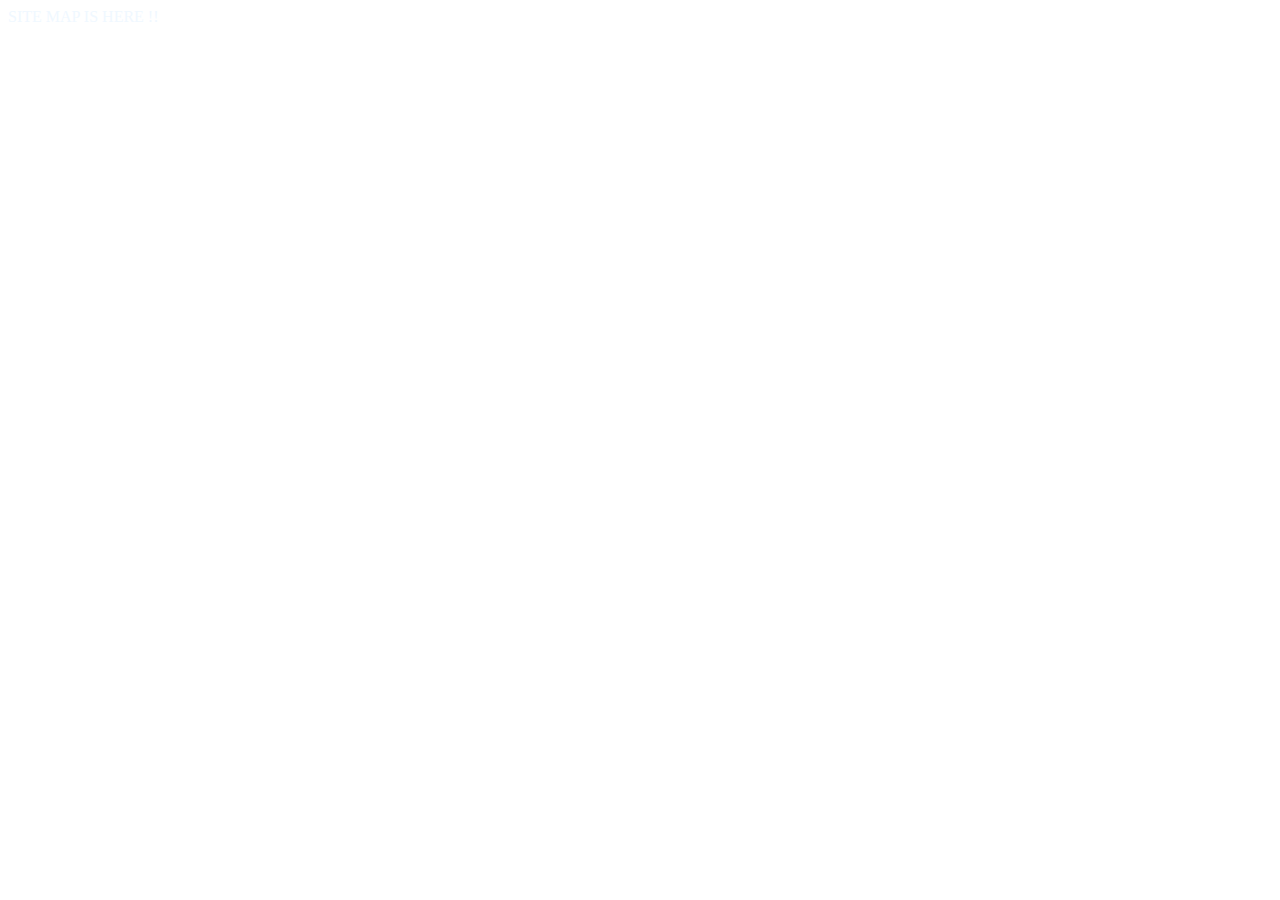
==== sitemap.html @ d72df457 "test" ====
<!DOCTYPE html>
<html lang="en">
<head>
    <title>Site Map</title>
</head>
<body id="body">
    <header id="header"></header>
    <main id="main" style="color: aliceblue;">
        SITE MAP IS HERE !!
    </main>
    <footer id="footer"></footer>
</body>

</html>
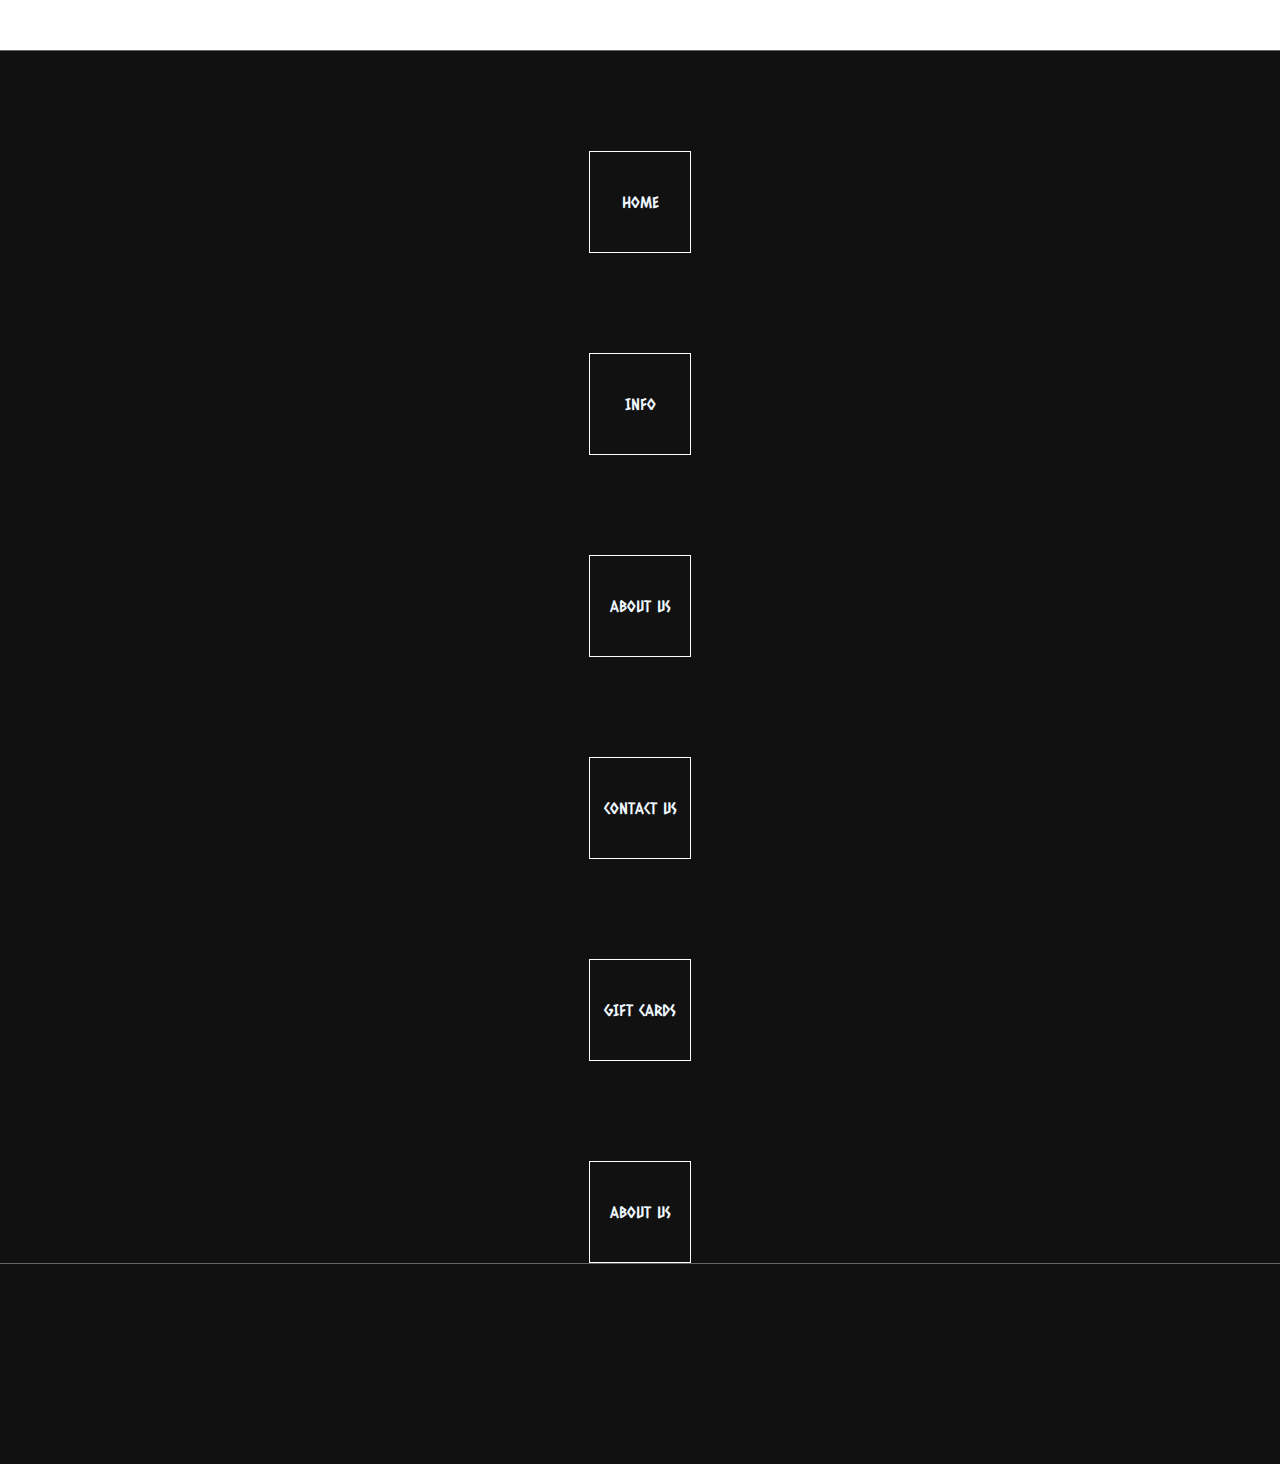
==== commit e5cab481: "new" ====
--- a/sitemap.html
+++ b/sitemap.html
@@ -1,12 +1,25 @@
 <!DOCTYPE html>
 <html lang="en">
+
 <head>
+    <link rel="stylesheet" href="content/base.css">
+    <link href="https://fonts.googleapis.com/css?family=Caesar+Dressing&display=swap" rel="stylesheet">
+    <link rel="stylesheet" href="content/sitemap.css">
+    <script src="js/base.js"></script>
+    <script src="https://code.jquery.com/jquery-3.4.1.slim.min.js" integrity="sha256-pasqAKBDmFT4eHoN2ndd6lN370kFiGUFyTiUHWhU7k8=" crossorigin="anonymous"></script>
     <title>Site Map</title>
 </head>
+
 <body id="body">
     <header id="header"></header>
     <main id="main" style="color: aliceblue;">
-        SITE MAP IS HERE !!
+        <div class="pagebox">HOME</div>
+        <div class="pagebox">INFO</div>
+        <div class="pagebox">ABOUT US</div>
+        <div class="pagebox">CONTACT US</div>
+        <div class="pagebox">GIFT CARDS</div>
+        <div class="pagebox">ABOUT US</div>
+
     </main>
     <footer id="footer"></footer>
 </body>
--- a/content/base.css
+++ b/content/base.css
@@ -0,0 +1,103 @@
+/* basic */
+
+* {
+    padding: 0;
+    margin: 0;
+    font-family: 'Caesar Dressing', cursive;
+    
+}
+/* scroll bar */
+::-webkit-scrollbar {
+  width: 8px;
+}   
+::-webkit-scrollbar-thumb {
+  background: #333;
+  -webkit-box-shadow: inset 0 0 6px rgba(0,0,0,0.3);  
+}
+::-webkit-scrollbar-thumb:hover {
+  background: #444;
+}
+::-webkit-scrollbar-track {
+  background: #e3e3e3;
+  -webkit-box-shadow: inset 0 0 6px rgba(0,0,0,0.3);  
+}
+ul {
+    list-style: none;
+}
+
+a {
+    text-decoration: none;
+    color: #ccc;
+}
+
+a:hover {
+    color: #eee;
+}
+
+.container {
+    max-width: 1200px;
+    margin: 0 auto;
+}
+
+#body {
+    background-color: #111;
+    overflow-x: hidden;
+    color: #ccc;
+}
+
+
+/* header */
+
+#header {
+    background: white;
+    height: 50px;
+    line-height: 50px;
+    border-bottom: #666 solid 1px;
+}
+
+#header a {
+    color: #333;
+}
+
+#header a:hover {
+    color: #666;
+}
+
+#header #logo {
+    height: 50px;
+}
+
+#header ul {
+    float: right;
+}
+
+#header ul li {
+    display: inline-block;
+    margin-left: 2em;
+}
+
+
+/* main */
+
+#main {
+    min-height: 300px;
+    z-index: 100;
+    overflow: hidden;
+    position: relative;
+}
+
+
+/* footer */
+
+#footer {
+    height: 200px;
+    border-top: #666 1px solid;
+}
+
+#footer #astronaut {
+    width: 50px;
+    height: 50px;
+    display: inline-block;
+    margin-left: 2000px;
+    transition: all 2s linear;
+}--- a/content/sitemap.css
+++ b/content/sitemap.css
@@ -0,0 +1,8 @@
+.pagebox{
+    margin: 100px auto 0;
+    width: 100px;
+    height: 100px;
+    border: 1px solid white;
+    text-align: center;
+    line-height: 100px;
+}